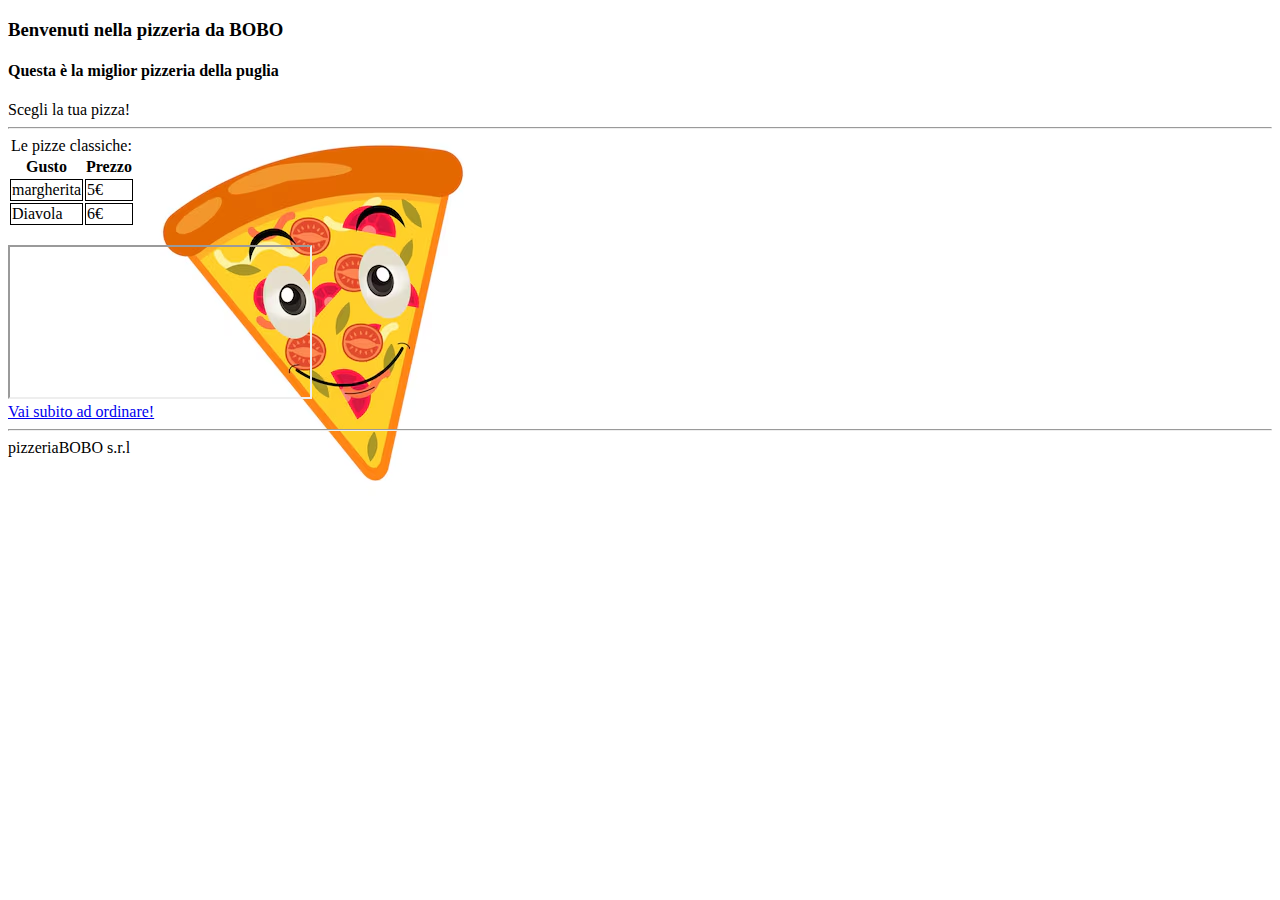
==== Fatto da me/index.html @ 3dff783c "sito seconda lezione" ====
<!DOCTYPE html>
<html lang="en">
<head>
    <meta charset="UTF-8">
    <meta name="viewport" content="width=device-width, initial-scale=1.0">
    <title>Pizzeria</title>
    <link rel="stylesheet" href="style.css">
</head>
<body class="sfondo">
    <header>
    <h3>Benvenuti nella pizzeria da BOBO</h3>
    <h4>Questa è la miglior pizzeria della puglia</h4>
</header>
<main>
    <section>
    Scegli la tua pizza!
    <thead>
        <hr>
        <section>
<table>
    <caption> Le pizze classiche:</caption>
    <tr>
        <th>Gusto</th>
        <th>Prezzo</th>
    </tr>
    </thead>
    <tr>
        <td>margherita</td>
        <td>5€</td>
    </tr>
        
        <td>Diavola</td>
        <td>6€</td>
   
</table>
    </thead>
</section>
</main>
<br>
<aside>
<section>
    <iframe src=https://youtu.be/EHyfRHIbx_8?siaqWjYxNUgGBbVAob title="YouTube video" allowfullscreen></iframe>
</aside>
</section>
    <a href="./ordine.html">Vai subito ad ordinare!</a>
    <hr>
    <footer class="conclusione">
        pizzeriaBOBO s.r.l 
    </footer>
</body>
</html>
---- Fatto da me/style.css ----
.sfondo{
background-repeat: no-repeat;
background-image: url(./immagini/sfondomenu.avif);

}

.pizze{
    font-size: medium;
    font-family: Verdana, Geneva, Tahoma, sans-serif;
text-align: center;
}
td{
    border: 1px solid black;
}
table{
    border-color: black;
}
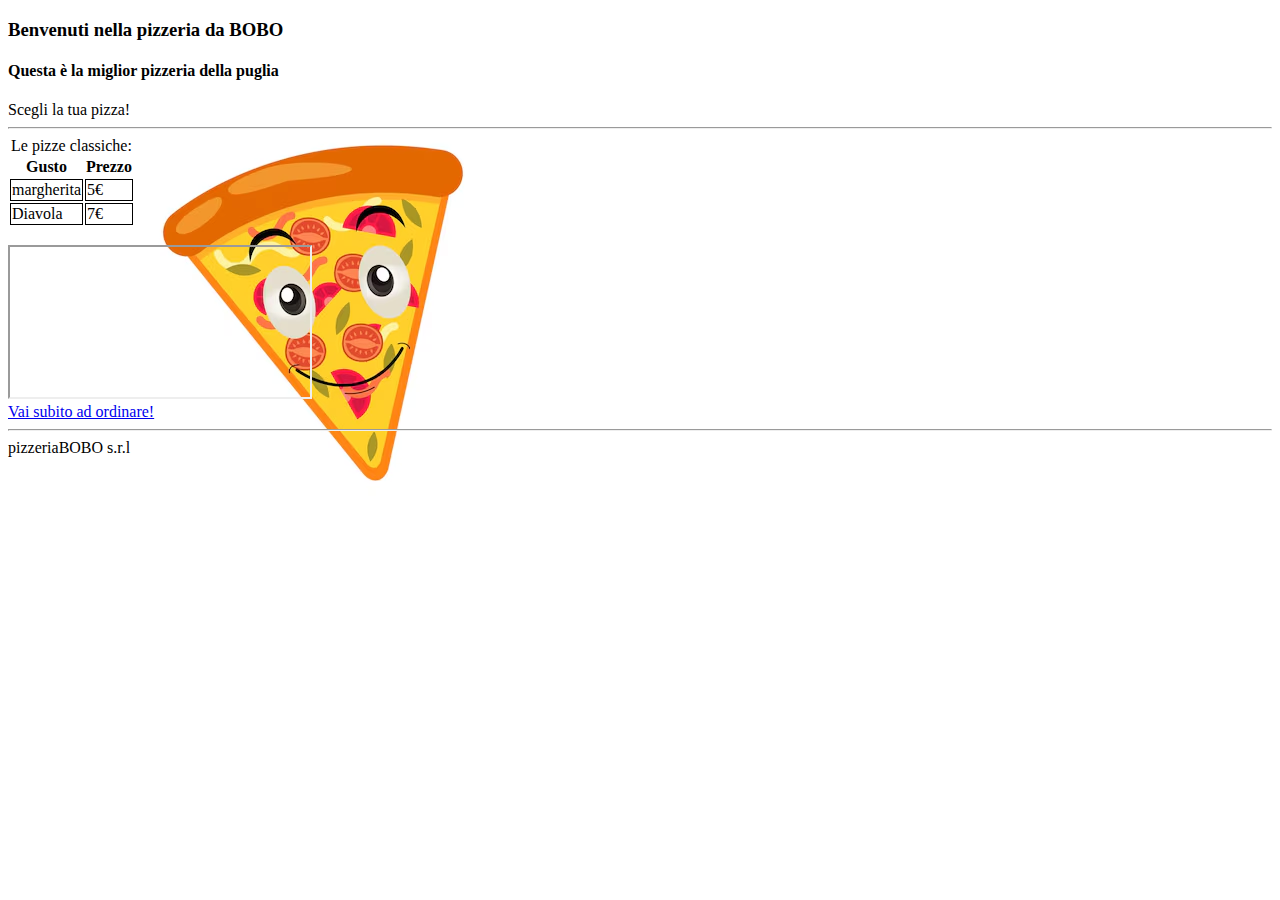
==== commit ba9d24b5: "two" ====
--- a/Fatto da me/index.html
+++ b/Fatto da me/index.html
@@ -30,7 +30,7 @@
     </tr>
         
         <td>Diavola</td>
-        <td>6€</td>
+        <td>7€</td>
    
 </table>
     </thead>
